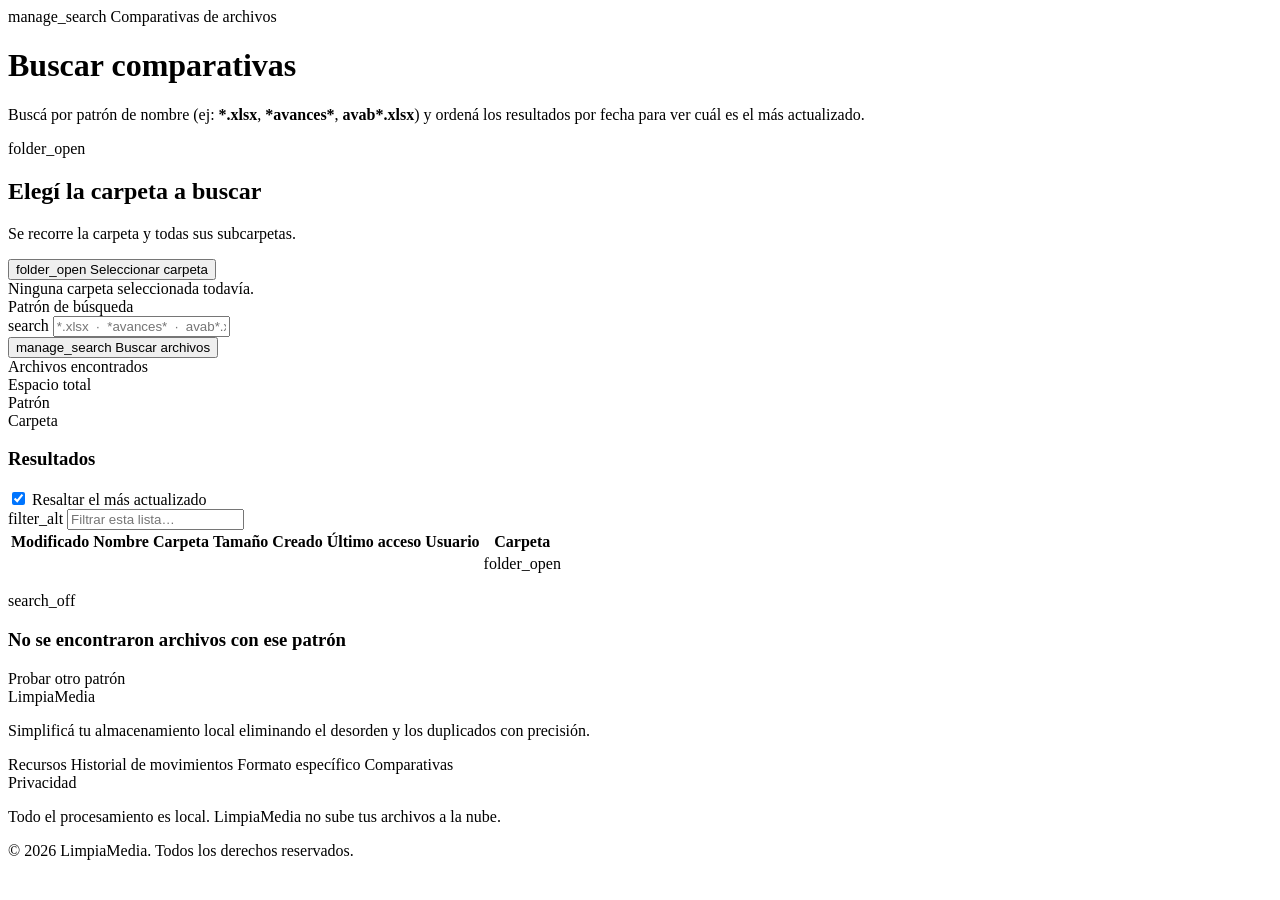
==== src/main/resources/templates/comparativas.html @ 2fd6e1e1 "Nuevo modulo Buscar comparativas: busqueda por patron de nombre (comodines * y ?), tabla dinamica or" ====
<!DOCTYPE html>
<html lang="es" xmlns:th="http://www.thymeleaf.org">
<head>
	<meta charset="UTF-8">
	<meta name="viewport" content="width=device-width, initial-scale=1.0">
	<title>Buscar comparativas — LimpiaMedia</title>
	<link rel="stylesheet" th:href="@{/css/style.css}">
</head>
<body>
	<th:block th:replace="~{fragments/navbar :: navbar}"></th:block>

	<main class="contenedor-nuevo pagina-interna">
		<header class="pagina-cabecera">
			<div class="pagina-eyebrow">
				<span class="icono-ms">manage_search</span> Comparativas de archivos
			</div>
			<h1 class="pagina-titulo">Buscar comparativas</h1>
			<p class="pagina-sub">
				Buscá por patrón de nombre (ej: <strong>*.xlsx</strong>, <strong>*avances*</strong>,
				<strong>avab*.xlsx</strong>) y ordená los resultados por fecha para ver cuál es el más actualizado.
			</p>
		</header>

		<form th:action="@{/comparativas/buscar}" method="post">
			<section class="seleccion-card">
				<div class="seleccion-titulo">
					<div class="seleccion-icono"><span class="icono-ms">folder_open</span></div>
					<div>
						<h2>Elegí la carpeta a buscar</h2>
						<p>Se recorre la carpeta y todas sus subcarpetas.</p>
					</div>
				</div>

				<div class="error-box" th:if="${error}" th:text="${error}"></div>
				<div class="flash ok" th:if="${ok}" th:text="${ok}"></div>

				<div class="selector-carpeta">
					<button type="button" class="btn-primario btn-grande" id="btnAbrir" onclick="abrirModal()">
						<span class="icono-ms">folder_open</span> Seleccionar carpeta
					</button>
					<div class="carpeta-seleccionada" id="carpetaSeleccionada">
						<span th:if="${ruta == null}" class="sin-seleccion">Ninguna carpeta seleccionada todavía.</span>
						<span th:if="${ruta != null}" class="ruta-elegida" th:text="${ruta}"></span>
					</div>
				</div>

				<input type="hidden" name="ruta" id="ruta" value="">

				<div class="mover-campo patron-campo">
					<label for="patron">Patrón de búsqueda</label>
					<div class="mover-input">
						<span class="icono-ms">search</span>
						<input type="text" name="patron" id="patron" placeholder="*.xlsx  ·  *avances*  ·  avab*.xlsx"
							   th:value="${patron}" autocomplete="off">
					</div>
				</div>

				<div class="escanear-final">
					<button type="submit" class="btn-primario btn-grande" id="btnBuscar" th:disabled="${ruta == null}">
						<span class="icono-ms">manage_search</span> Buscar archivos
					</button>
				</div>
			</section>
		</form>

		<!-- Resumen -->
		<section class="panel resumen-comp" th:if="${resultados != null}">
			<div class="resumen-comp-celda">
				<span class="stat-etiqueta">Archivos encontrados</span>
				<span class="stat-valor primario" th:text="${total}"></span>
			</div>
			<div class="resumen-comp-celda">
				<span class="stat-etiqueta">Espacio total</span>
				<span class="stat-valor"
					  th:text="${#numbers.formatDecimal(totalBytes / 1048576.0, 1, 1)} + ' MB'"></span>
			</div>
			<div class="resumen-comp-celda">
				<span class="stat-etiqueta">Patrón</span>
				<span class="stat-valor" th:text="${patron}"></span>
			</div>
			<div class="resumen-comp-celda">
				<span class="stat-etiqueta">Carpeta</span>
				<span class="stat-valor celda-truncada" th:text="${ruta}"></span>
			</div>
		</section>

		<!-- Resultados -->
		<section class="historial-card" th:if="${resultados != null and !resultados.isEmpty()}">
			<div class="historial-cabecera">
				<h3>Resultados</h3>
				<div class="filtros-comparativa">
					<label class="resaltar-check">
						<input type="checkbox" id="resaltarReciente" checked>
						Resaltar el más actualizado
					</label>
					<div class="buscador buscador-chico">
						<span class="icono-ms">filter_alt</span>
						<input type="search" id="filtroTabla" placeholder="Filtrar esta lista…" autocomplete="off">
					</div>
				</div>
			</div>
			<div class="tabla-scroll">
				<table class="tabla-nueva" id="tablaResultados">
					<thead>
						<tr>
							<th class="th-ordenable orden-asc" data-campo="modificacion">Modificado</th>
							<th class="th-ordenable" data-campo="nombre">Nombre</th>
							<th class="th-ordenable" data-campo="carpeta">Carpeta</th>
							<th class="th-ordenable" data-campo="tamanio">Tamaño</th>
							<th class="th-ordenable" data-campo="creacion">Creado</th>
							<th class="th-ordenable" data-campo="acceso">Último acceso</th>
							<th class="th-ordenable" data-campo="propietario">Usuario</th>
							<th class="th-derecha">Carpeta</th>
						</tr>
					</thead>
					<tbody class="divide">
						<tr th:each="f : ${resultados}"
							th:attr="data-nombre=${f.nombre},
									data-carpeta=${f.carpetaPadre},
									data-tamanio=${f.tamanio},
									data-modificacion=${f.fechaModificacionEpoch},
									data-creacion=${f.fechaCreacionEpoch},
									data-acceso=${f.fechaAccesoEpoch},
									data-propietario=${f.propietario}">
							<td th:text="${f.fechaModificacion != null ? #temporals.format(f.fechaModificacion, 'dd/MM/yyyy HH:mm') : '—'}"></td>
							<td class="nombre-archivo" th:text="${f.nombre}"></td>
							<td class="celda-truncada" th:text="${f.carpetaPadre}"></td>
							<td class="th-derecha"
								th:text="${f.tamanio > 1048576 ? #numbers.formatDecimal(f.tamanio / 1048576.0, 1, 1) + ' MB' : f.tamanio + ' B'}"></td>
							<td th:text="${f.fechaCreacion != null ? #temporals.format(f.fechaCreacion, 'dd/MM/yyyy HH:mm') : '—'}"></td>
							<td th:text="${f.fechaAcceso != null ? #temporals.format(f.fechaAcceso, 'dd/MM/yyyy HH:mm') : '—'}"></td>
							<td th:text="${f.propietario != null ? f.propietario : '—'}"></td>
							<td class="th-derecha">
								<a class="btn-icono" title="Abrir carpeta en el Explorador"
								   th:href="@{/comparativas/abrir-carpeta(ruta=${f.ruta}, volver=${ruta}, patron=${patron})}">
									<span class="icono-ms">folder_open</span>
								</a>
							</td>
						</tr>
					</tbody>
				</table>
			</div>
			<p class="filtros-contador" id="contadorTabla"></p>
		</section>

		<!-- Vacío -->
		<div th:if="${resultados != null and resultados.isEmpty()}" class="vacio-historial">
			<div class="vacio-icono"><span class="icono-ms">search_off</span></div>
			<h3>No se encontraron archivos con ese patrón</h3>
			<p th:text="'Ningún archivo coincide con ' + ${patron} + ' en ' + ${ruta}"></p>
			<a class="btn-primario enlace-boton" th:href="@{/comparativas}">Probar otro patrón</a>
		</div>
	</main>

	<div class="modal-overlay" id="modal" style="display:none">
		<div class="modal">
			<div class="modal-cabecera">
				<h3>Seleccionar carpeta</h3>
				<button type="button" class="modal-cerrar" onclick="cerrarModal()">&times;</button>
			</div>

			<div class="unidades" id="seccionRecientes" style="display:none">
				<h3>Recientes</h3>
				<div id="recientes" class="fila-unidades"></div>
			</div>

			<div class="unidades">
				<h3>Unidades</h3>
				<div id="unidades" class="fila-unidades">
					<p class="cargando">Cargando unidades…</p>
				</div>
			</div>

			<div class="campo-ruta">
				<input type="text" id="rutaModal" placeholder="C:\Mis Fotos" value="C:\" autocomplete="off">
				<button type="button" class="btn-secundario" onclick="ir(document.getElementById('rutaModal').value)">Ir</button>
			</div>

			<div id="breadcrumb" class="breadcrumb"></div>
			<div id="carpetas" class="grid-carpetas">
				<p class="cargando">Cargando…</p>
			</div>

			<div class="modal-pie">
				<span id="rutaActual" class="ruta-actual-texto">C:\</span>
				<button type="button" class="btn-secundario" onclick="cerrarModal()">Cancelar</button>
				<button type="button" class="btn-primario" onclick="seleccionarActual()">Seleccionar esta carpeta</button>
			</div>
		</div>
	</div>

	<footer class="pie-nuevo">
		<div class="pie-nuevo-interno">
			<div class="pie-nuevo-marca">
				<div class="pie-nuevo-titulo">LimpiaMedia</div>
				<p>Simplificá tu almacenamiento local eliminando el desorden y los duplicados con precisión.</p>
			</div>
			<div class="pie-nuevo-col">
				<span class="pie-nuevo-label">Recursos</span>
				<a th:href="@{/movimientos}">Historial de movimientos</a>
				<a th:href="@{/scan/personalizado}">Formato específico</a>
				<a th:href="@{/comparativas}">Comparativas</a>
			</div>
			<div class="pie-nuevo-col">
				<span class="pie-nuevo-label">Privacidad</span>
				<p>Todo el procesamiento es local. LimpiaMedia no sube tus archivos a la nube.</p>
				<p class="pie-copy">© 2026 LimpiaMedia. Todos los derechos reservados.</p>
			</div>
		</div>
	</footer>

	<script th:src="@{/js/carpetas.js}"></script>
	<script th:src="@{/js/comparativas.js}"></script>
</body>
</html>
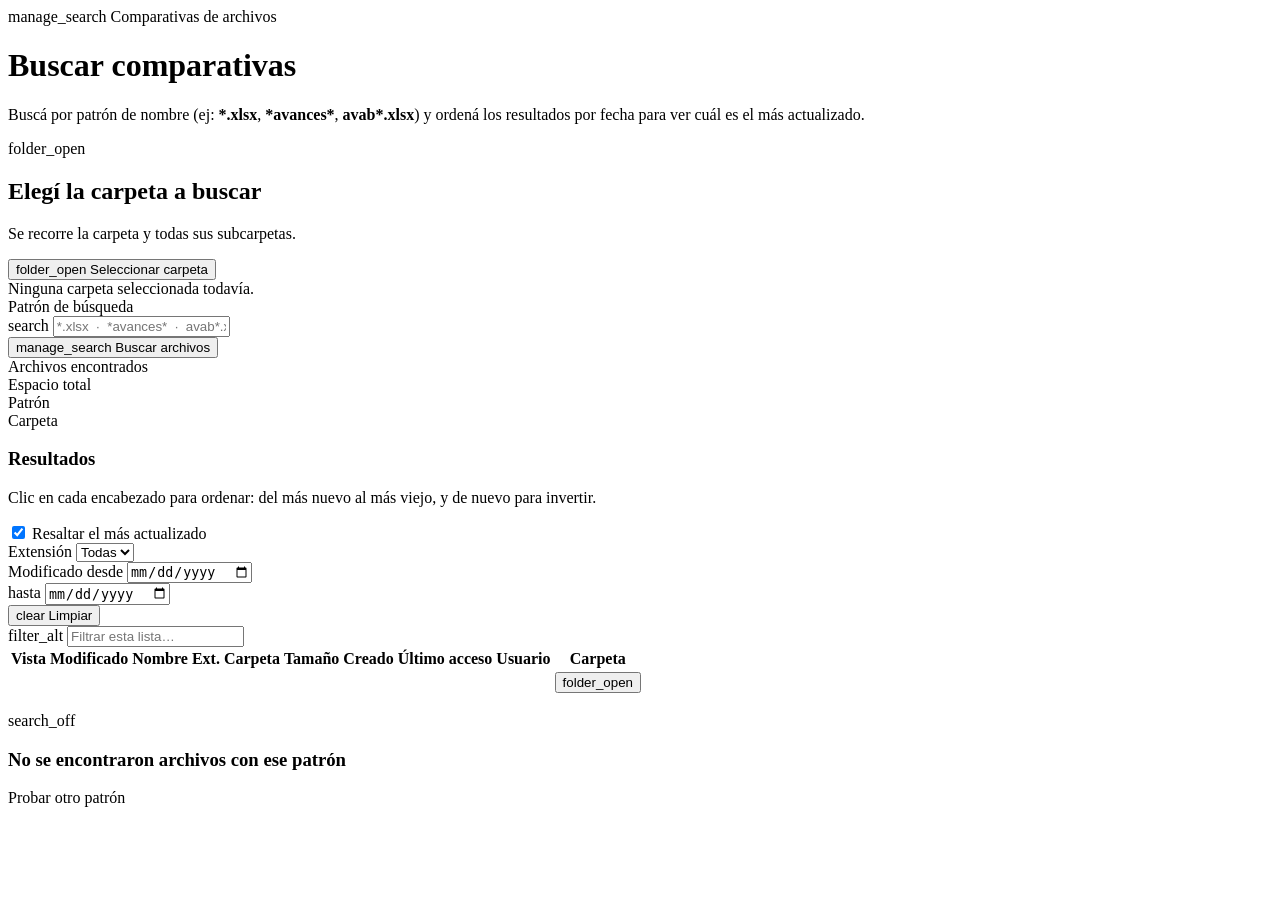
==== commit 1267786c: "Mejoras UI Comparativas (ancho 1600px, fuente resumen, filtros por extension/fechas, columna Ext.), " ====
--- a/src/main/resources/templates/comparativas.html
+++ b/src/main/resources/templates/comparativas.html
@@ -9,7 +9,7 @@
 <body>
 	<th:block th:replace="~{fragments/navbar :: navbar}"></th:block>
 
-	<main class="contenedor-nuevo pagina-interna">
+	<main class="contenedor-nuevo pagina-interna comparativas-ancho">
 		<header class="pagina-cabecera">
 			<div class="pagina-eyebrow">
 				<span class="icono-ms">manage_search</span> Comparativas de archivos
@@ -44,7 +44,7 @@
 					</div>
 				</div>
 
-				<input type="hidden" name="ruta" id="ruta" value="">
+				<input type="hidden" name="ruta" id="ruta" th:value="${ruta}">
 
 				<div class="mover-campo patron-campo">
 					<label for="patron">Patrón de búsqueda</label>
@@ -76,35 +76,57 @@
 			</div>
 			<div class="resumen-comp-celda">
 				<span class="stat-etiqueta">Patrón</span>
-				<span class="stat-valor" th:text="${patron}"></span>
+				<span class="stat-valor" th:text="${patron}" th:title="${patron}"></span>
 			</div>
 			<div class="resumen-comp-celda">
 				<span class="stat-etiqueta">Carpeta</span>
-				<span class="stat-valor celda-truncada" th:text="${ruta}"></span>
+				<span class="stat-valor celda-truncada" th:text="${ruta}" th:title="${ruta}"></span>
 			</div>
 		</section>
 
 		<!-- Resultados -->
 		<section class="historial-card" th:if="${resultados != null and !resultados.isEmpty()}">
 			<div class="historial-cabecera">
-				<h3>Resultados</h3>
-				<div class="filtros-comparativa">
-					<label class="resaltar-check">
-						<input type="checkbox" id="resaltarReciente" checked>
-						Resaltar el más actualizado
-					</label>
-					<div class="buscador buscador-chico">
-						<span class="icono-ms">filter_alt</span>
-						<input type="search" id="filtroTabla" placeholder="Filtrar esta lista…" autocomplete="off">
-					</div>
+				<div>
+					<h3>Resultados</h3>
+					<p class="tabla-ayuda">Clic en cada encabezado para ordenar: del más nuevo al más viejo, y de nuevo para invertir.</p>
+				</div>
+			</div>
+			<div class="filtros-comparativa">
+				<label class="resaltar-check">
+					<input type="checkbox" id="resaltarReciente" checked>
+					Resaltar el más actualizado
+				</label>
+				<div class="filtro-campo">
+					<label for="filtroExt">Extensión</label>
+					<select id="filtroExt">
+						<option value="">Todas</option>
+					</select>
+				</div>
+				<div class="filtro-campo">
+					<label for="filtroFechaDesde">Modificado desde</label>
+					<input type="date" id="filtroFechaDesde">
+				</div>
+				<div class="filtro-campo">
+					<label for="filtroFechaHasta">hasta</label>
+					<input type="date" id="filtroFechaHasta">
+				</div>
+				<button type="button" class="btn-secundario btn-chico" id="btnLimpiarFiltros">
+					<span class="icono-ms">clear</span> Limpiar
+				</button>
+				<div class="buscador buscador-chico">
+					<span class="icono-ms">filter_alt</span>
+					<input type="search" id="filtroTabla" placeholder="Filtrar esta lista…" autocomplete="off">
 				</div>
 			</div>
 			<div class="tabla-scroll">
 				<table class="tabla-nueva" id="tablaResultados">
 					<thead>
 						<tr>
+							<th class="th-derecha">Vista</th>
 							<th class="th-ordenable orden-asc" data-campo="modificacion">Modificado</th>
 							<th class="th-ordenable" data-campo="nombre">Nombre</th>
+							<th class="th-ordenable" data-campo="extension">Ext.</th>
 							<th class="th-ordenable" data-campo="carpeta">Carpeta</th>
 							<th class="th-ordenable" data-campo="tamanio">Tamaño</th>
 							<th class="th-ordenable" data-campo="creacion">Creado</th>
@@ -116,25 +138,30 @@
 					<tbody class="divide">
 						<tr th:each="f : ${resultados}"
 							th:attr="data-nombre=${f.nombre},
+									data-ruta=${f.ruta},
+									data-extension=${f.extension},
 									data-carpeta=${f.carpetaPadre},
 									data-tamanio=${f.tamanio},
 									data-modificacion=${f.fechaModificacionEpoch},
 									data-creacion=${f.fechaCreacionEpoch},
 									data-acceso=${f.fechaAccesoEpoch},
 									data-propietario=${f.propietario}">
+							<td class="celda-miniatura"></td>
 							<td th:text="${f.fechaModificacion != null ? #temporals.format(f.fechaModificacion, 'dd/MM/yyyy HH:mm') : '—'}"></td>
-							<td class="nombre-archivo" th:text="${f.nombre}"></td>
-							<td class="celda-truncada" th:text="${f.carpetaPadre}"></td>
+							<td class="nombre-archivo celda-truncada" th:text="${f.nombre}" th:title="${f.nombre}"></td>
+							<td th:text="${f.extension != null and !f.extension.isEmpty() ? f.extension : '—'}"></td>
+							<td class="celda-truncada" th:text="${f.carpetaPadre}" th:title="${f.carpetaPadre}"></td>
 							<td class="th-derecha"
 								th:text="${f.tamanio > 1048576 ? #numbers.formatDecimal(f.tamanio / 1048576.0, 1, 1) + ' MB' : f.tamanio + ' B'}"></td>
 							<td th:text="${f.fechaCreacion != null ? #temporals.format(f.fechaCreacion, 'dd/MM/yyyy HH:mm') : '—'}"></td>
 							<td th:text="${f.fechaAcceso != null ? #temporals.format(f.fechaAcceso, 'dd/MM/yyyy HH:mm') : '—'}"></td>
-							<td th:text="${f.propietario != null ? f.propietario : '—'}"></td>
+							<td th:text="${f.propietario != null ? f.propietario : '—'}"
+								class="celda-truncada" th:title="${f.propietario}"></td>
 							<td class="th-derecha">
-								<a class="btn-icono" title="Abrir carpeta en el Explorador"
-								   th:href="@{/comparativas/abrir-carpeta(ruta=${f.ruta}, volver=${ruta}, patron=${patron})}">
+								<button type="button" class="btn-icono" title="Abrir carpeta en el Explorador"
+										th:attr="data-ruta=${f.ruta}" onclick="abrirCarpetaArchivo(this)">
 									<span class="icono-ms">folder_open</span>
-								</a>
+								</button>
 							</td>
 						</tr>
 					</tbody>
@@ -152,6 +179,22 @@
 		</div>
 	</main>
 
+	<!-- Toast de avisos -->
+	<div class="toast" id="toast" role="status"></div>
+
+	<!-- Modal de vista previa de imagen -->
+	<div class="modal-overlay" id="modalImagen" style="display:none">
+		<div class="modal modal-imagen">
+			<div class="modal-cabecera">
+				<h3>Vista previa</h3>
+				<button type="button" class="modal-cerrar" onclick="cerrarModalImagen()">&times;</button>
+			</div>
+			<div class="modal-imagen-contenido">
+				<img id="imagenGrande" src="" alt="Vista previa">
+			</div>
+		</div>
+	</div>
+
 	<div class="modal-overlay" id="modal" style="display:none">
 		<div class="modal">
 			<div class="modal-cabecera">
@@ -189,25 +232,7 @@
 		</div>
 	</div>
 
-	<footer class="pie-nuevo">
-		<div class="pie-nuevo-interno">
-			<div class="pie-nuevo-marca">
-				<div class="pie-nuevo-titulo">LimpiaMedia</div>
-				<p>Simplificá tu almacenamiento local eliminando el desorden y los duplicados con precisión.</p>
-			</div>
-			<div class="pie-nuevo-col">
-				<span class="pie-nuevo-label">Recursos</span>
-				<a th:href="@{/movimientos}">Historial de movimientos</a>
-				<a th:href="@{/scan/personalizado}">Formato específico</a>
-				<a th:href="@{/comparativas}">Comparativas</a>
-			</div>
-			<div class="pie-nuevo-col">
-				<span class="pie-nuevo-label">Privacidad</span>
-				<p>Todo el procesamiento es local. LimpiaMedia no sube tus archivos a la nube.</p>
-				<p class="pie-copy">© 2026 LimpiaMedia. Todos los derechos reservados.</p>
-			</div>
-		</div>
-	</footer>
+	<th:block th:replace="~{fragments/footer :: footer}"></th:block>
 
 	<script th:src="@{/js/carpetas.js}"></script>
 	<script th:src="@{/js/comparativas.js}"></script>
